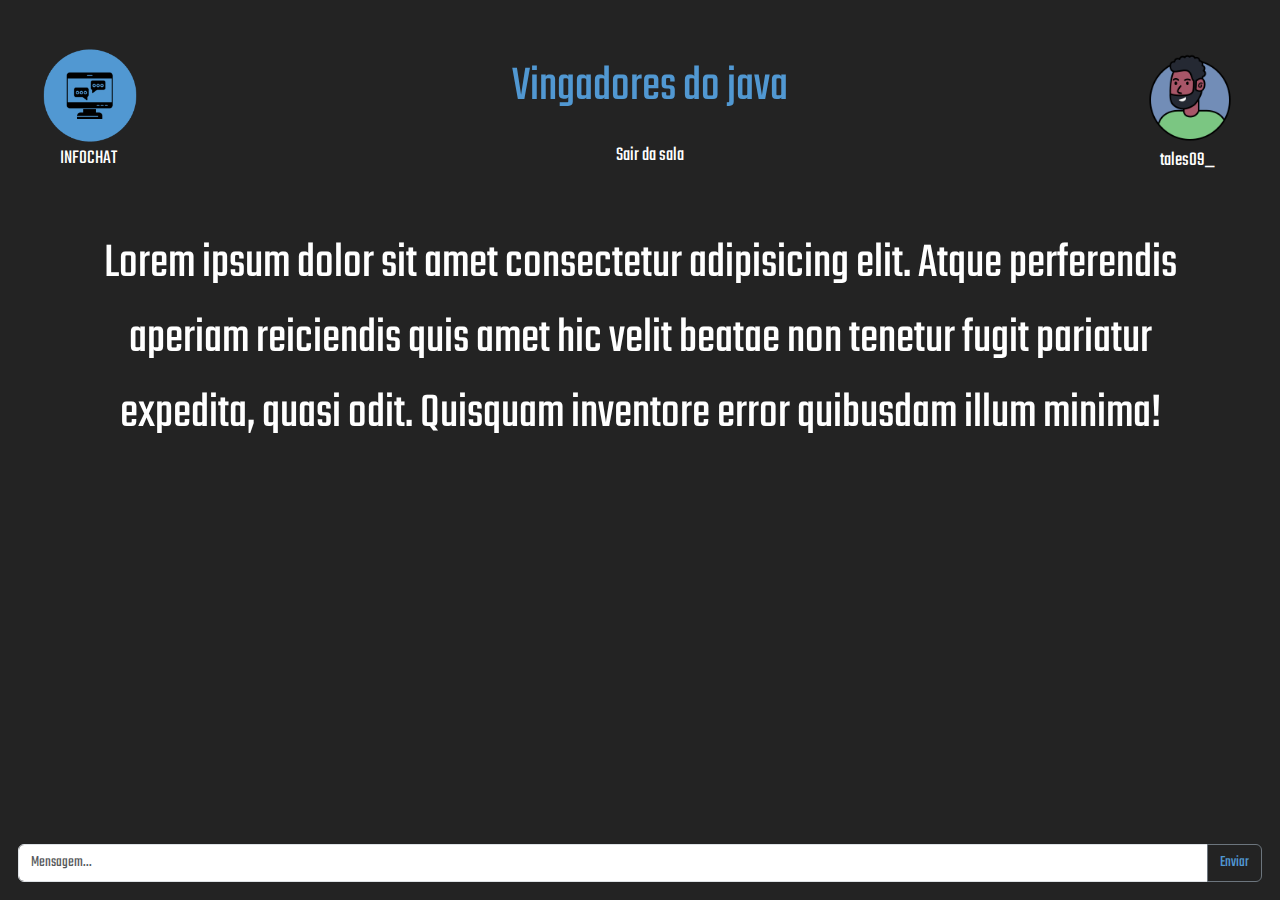
==== chat.html @ bf1b15a4 "commit dia 15/07" ====
<!DOCTYPE html>
<html lang="en">
<head>
    <meta charset="UTF-8">
    <meta name="viewport" content="width=device-width, initial-scale=1.0">
    <title>CHAT</title>
    <link href="https://cdn.jsdelivr.net/npm/bootstrap@5.3.3/dist/css/bootstrap.min.css" rel="stylesheet" integrity="sha384-QWTKZyjpPEjISv5WaRU9OFeRpok6YctnYmDr5pNlyT2bRjXh0JMhjY6hW+ALEwIH" crossorigin="anonymous">
    <link rel="stylesheet" href="style.css">
    <link rel="preconnect" href="https://fonts.googleapis.com">
    <link rel="preconnect" href="https://fonts.gstatic.com" crossorigin>
    <link href="https://fonts.googleapis.com/css2?family=Teko:wght@300..700&display=swap" rel="stylesheet">
</head>
<body>
    <div class="content">
        <div class="header-content">
            <div class="text-left">
                <img class="logo" src="./imgs/Frame 1.png" alt="...">
                <p>INFOCHAT</p>
            </div>
            <div class="text-center">
                <p class="nomeSala">Vingadores do java</p>
                <p>
                <a href="salas.html">Sair da sala</a>
                </p>
            </div>
            
            <div class="text-right">
                <img class="logoPessoa" src="./imgs/7790130.png" alt="...">
                <p class="nomeUser">tales09_
    
                </p>
                
            </div>
        </div>
        
        <div class="container text-center">
            <div class="row align-items-center">
                Lorem ipsum dolor sit amet consectetur adipisicing elit. Atque perferendis aperiam reiciendis quis amet hic velit beatae non tenetur fugit pariatur expedita, quasi odit. Quisquam inventore error quibusdam illum minima!<!-- Conteúdo adicional do chat -->
            </div>
        </div>
    </div>

    <div class="input-container">
        <div class="input-group">
            <input type="text" class="form-control" placeholder="Mensagem..." aria-label="Text input with segmented dropdown button">
            <button type="button" class="btn btn-outline-secondary">Enviar</button>
        </div>
    </div>
</body>
</html>
---- style.css ----
*{
    padding: 0;
    margin: 0;
    box-sizing: border-box;
}
body{
    margin: 0;
    padding: 0;
    box-sizing: border-box;
    font-family: 'Teko', sans-serif;
    display: flex;
    flex-direction: column;
    height: 100vh;
    background-color: #232323;

}
h1{
    text-align: center;
    color: white;
    font-size: 40px;
    font-family: teko;
}
.text-center{
    color: white;
    font-family: teko;
    font-size: 50px;
    padding: 10px;
}
.col2{
    padding: 0px;
    height: 60px;
    font-size: 50px;
}
.col1{
    height: 50px;
}
.col3{

    height: 40px;
}
.col-12{
    color: rgb(0, 0, 0);
    font-family: teko;
    font-size: 25px;
    border-radius: 10px;
    padding-top: 10px;
}
.salasPassar{
    color: black;
}

.p-3{
    border-radius: 15px;
}
a{
    list-style: none;
    color: white;
    text-decoration-line: none;
    
}

a:hover{
    color: #5198D2;
}

.form-control{
    margin: auto !important;
}
.row{
    width: 100%;
    margin-left: 0.2px;
}
.cadeado-desbloqueado{
    width: 20px;   
}
.pessoas{
    width: 20px;
}
.sair-chat{
    margin-top: 100px;
}

.form-control-lg{
    width: 100%;
    margin-top: 500px  !important; 
    
}

.logo{
    width: 100px;
}

.logoPessoa{
    width: 100px;
}

p{
    margin-left: 20px;
    color: white;
    font-size: 20px;
    font-family: teko;

}

.nomeUser{
    font-size: 20px;

}

.nomeSala{
    font-size: 50px;
    color: #5198D2;
}

.header-content {
    display: flex;
    justify-content: center;
    align-items: center;
    padding: 5px;
}

.header {
    text-align: center;
    padding: 20px;
}

.input-container {
    position: fixed;
    bottom: 0;
    width: 100%;
    background: #232323;
    padding: 10px;
    display: flex;
    justify-content: center;
    align-items: center;
}
.input-group{
    padding: 8px;
}
.content {
    flex: 1;
    overflow-y: auto;
    padding: 20px;
    margin-bottom: 80px; /* Ajuste conforme necessário */
}

.header-content {
    display: flex;
    justify-content: space-between;
    align-items: center;
    padding: 20px;
}

.btn{
    color: #5198D2 !important;
    
    
}
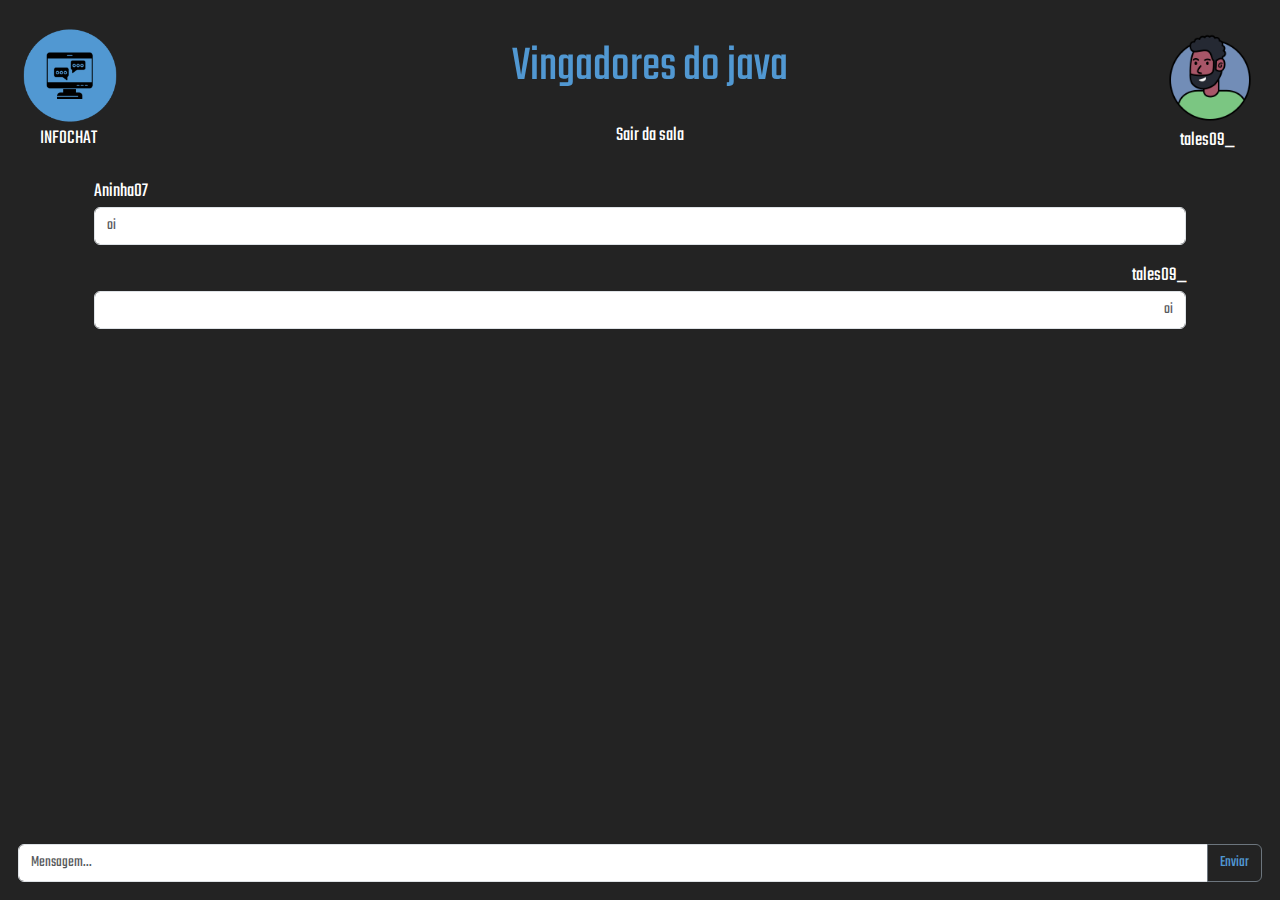
==== commit ca224404: "commit 07/08" ====
--- a/chat.html
+++ b/chat.html
@@ -33,9 +33,17 @@
             </div>
         </div>
         
-        <div class="container text-center">
-            <div class="row align-items-center">
-                Lorem ipsum dolor sit amet consectetur adipisicing elit. Atque perferendis aperiam reiciendis quis amet hic velit beatae non tenetur fugit pariatur expedita, quasi odit. Quisquam inventore error quibusdam illum minima!<!-- Conteúdo adicional do chat -->
+        <div class="container text-left">
+            <div class="row align-items-left">
+                <div class="mb-3">
+                    <p class="nomeChat">Aninha07</p>
+                    <input type="text" class="form-control" id="formGroupExampleInput" placeholder="oi">
+                  </div>
+                
+                  <div class="mb-3">
+                    <p class="nomeChatD">tales09_</p>
+                    <input type="text" class="form-control direito" id="formGroupExampleInput" placeholder="oi">
+                  </div>
             </div>
         </div>
     </div>
--- a/style.css
+++ b/style.css
@@ -117,7 +117,7 @@
     display: flex;
     justify-content: center;
     align-items: center;
-    padding: 5px;
+    padding: 0px;
 }
 
 .header {
@@ -142,14 +142,14 @@
     flex: 1;
     overflow-y: auto;
     padding: 20px;
-    margin-bottom: 80px; /* Ajuste conforme necessário */
+    margin-bottom: 80px;
 }
 
 .header-content {
     display: flex;
     justify-content: space-between;
     align-items: center;
-    padding: 20px;
+    padding: 0px;
 }
 
 .btn{
@@ -158,3 +158,18 @@
     
 }
 
+
+.nomeChat{
+    padding: 0PX;
+    margin: 0px;
+}
+
+.nomeChatD{
+    padding: 0PX;
+    margin: 0px;
+    text-align: right;
+}
+
+.direito { 
+    text-align: right; 
+}
